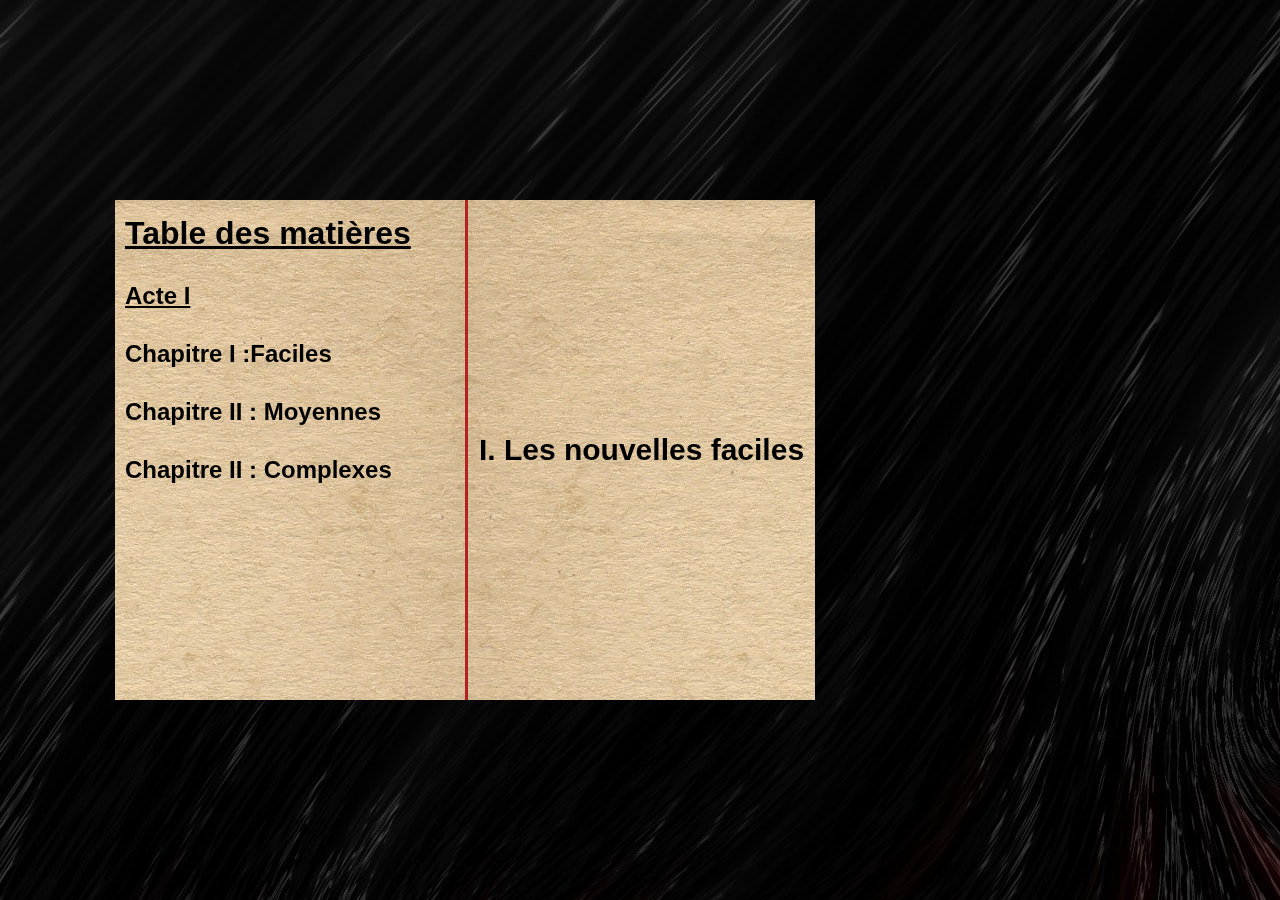
==== index.html @ 509893cd "novel1 fin" ====
<!DOCTYPE html>
<html lang="fr">

<head>
    <meta charset="UTF-8">
    <meta http-equiv="X-UA-Compatible" content="IE=edge">
    <meta name="viewport" content="width=device-width, initial-scale=1.0">
    <title>Les 100 Nouvelles à chutes</title>
    <link rel="stylesheet" href="./style.css">
    <link href="https://fonts.cdnfonts.com/css/adobe-caslon-pro" rel="stylesheet">
    <link href="https://fonts.cdnfonts.com/css/nt-fabulous" rel="stylesheet">
    <!-- jQuery -->
    <script src="https://code.jquery.com/jquery-3.4.1.min.js"></script>
    <script src="./main.js" defer></script>
    <script src="https://kit.fontawesome.com/b0f29e9bfe.js" crossorigin="anonymous"></script>
    <!-- jQuery Ripples JS -->
    <script src="https://cdnjs.cloudflare.com/ajax/libs/jquery.ripples/0.5.3/jquery.ripples.min.js"></script>
</head>

<body>
    <!--Button--->
    <button id="prev-btn">
        <i class="fa fa-arrow-circle-left"></i>
    </button>

    <!-- Book -->
    <div id="book" class="book">
        <!-- Paper 1 -->
        <div id="p1" class="paper flipped">
            <div class="front">
                <div id="f1" class="front-content">
                    <img src="couverture.png" alt="couverture">
                </div>
            </div>

            <div class="back">
                <div id="b1" class="back-content">
                    <pre>
                    <h1>Table des matières</h1>
                    <h2 style="text-decoration: underline;">Acte I</h2>
                    <h2>Chapitre I :Faciles</h2>
                    <h2>Chapitre II : Moyennes</h2>
                    <h2>Chapitre II : Complexes</h2>
                    </pre>
                </div>
            </div>
        </div>
        <!-- Paper 2 -->
        <div id="p2" class="paper">
            <div class="front">
                <div id="f2" class="front-content">
                    <h1> I. Les nouvelles faciles </h1>
                </div>
            </div>
            <div class="back">
                <div id="b2" class="back-content">
                    <h1>Nouvelle n°1</h1>
                    <img src="eugene.jpg" onClick="location.href='novel1.html'">
                </div>
            </div>
        </div>
        <!-- Paper 3 -->
        <div id="p3" class="paper">
            <div class="front">
                <div id="f3" class="front-content">
                    <h1>Front 3</h1>
                </div>
            </div>
            <div class="back">
                <div id="b3" class="back-content">
                    <img src="arrière.png">
                </div>
            </div>
        </div>
    </div>
    <!--Next Button-->
    <button id="next-btn">
        <i class="fa fa-arrow-circle-right"></i>
    </button>

</body>

</html>
---- style.css ----
* {
  margin: 0;
  padding: 0;
  box-sizing: border-box;
}

body {
  height: 100vh;
  display: flex;
  justify-content: center;
  align-items: center;
  font-family: sans-serif;
  background-image: url("bgf.jpg");
}

/* Book */
.book {
  position: relative;
  width: 350px;
  height: 500px;
  transition: transform 0.5s;
}
img {
  width: 350px;
  height: 500px;
}

.paper {
  position: absolute;
  width: 100%;
  height: 100%;
  top: 0;
  left: 0;
  perspective: 1500px;
}

.front,
.back {
  background-image : url('paper.jpg');
  position: absolute;
  width: 100%;
  height: 100%;
  top: 0;
  left: 0;
  transform-origin: left;
  transition: transform 0.5s;
}

.front {
  z-index: 1;
  backface-visibility: hidden;
  border-left: 3px solid firebrick;
}

.back {
  z-index: 0;
}

.front-content,
.back-content {
  width: 100%;
  height: 100%;
  display: flex;
  /*justify-content: center;
    align-items: center;*/
}
#p2 .front-content {
  justify-content: center;
  align-items: center;
}

.back-content {
  transform: rotateY(180deg);
}

/* Paper flip effect */
.flipped .front,
.flipped .back {
  transform: rotateY(-180deg);
}
#b1 h1:first-child {
  font-family: "Adobe Caslon Pro", sans-serif;
  text-decoration: underline;
  margin-left: 10px;
}
#b1 h2 {
  margin-left: 10px;
  font-family: "Adobe Caslon Pro", sans-serif;
}
#f2 h1 {
  font-size: 30px;
  font-family: "NT Fabulous", sans-serif;
}
#b2 h1{
    font-family: "Adobe Caslon Pro", sans-serif;
    margin-left: 10px;
    display:inline-flex;
    font-size: 22px;
}
#b2 img{
height: 300px;
width: 150px;
display: block;
margin: auto;
margin-right: 80px;
}

/* Controller Buttons */
button {
  border: none;
  background-color: transparent;
  cursor: pointer;
  margin: 10px;
  transition: transform 0.5s;
}

button:focus {
  outline: none;
}

button:hover i {
  color: whitesmoke;
}

i {
  font-size: 50px;
  color: firebrick;
}

/* Paper stack order */
#p1 {
  z-index: 3;
}

#p2 {
  z-index: 2;
}

#p3 {
  z-index: 1;
}
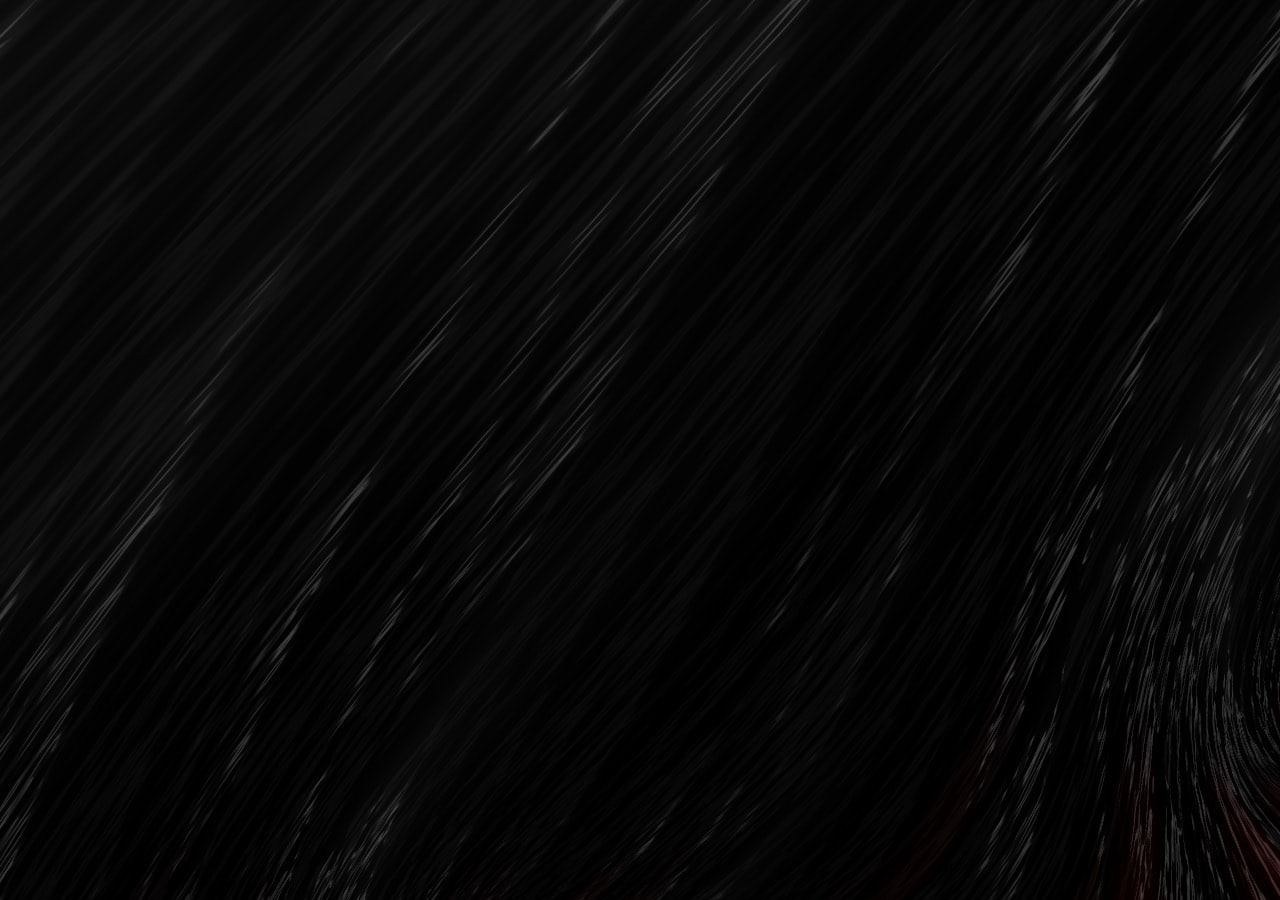
==== commit a2fe1cac: "fix 3.0" ====
--- a/index.html
+++ b/index.html
@@ -10,6 +10,8 @@
     <link href="https://fonts.cdnfonts.com/css/adobe-caslon-pro" rel="stylesheet">
     <link href="https://fonts.cdnfonts.com/css/nt-fabulous" rel="stylesheet">
     <!-- jQuery -->
+    <link rel="stylesheet" href="path/to/turnjs4/lib/turn.css">
+    <script src="path/to/turnjs4/lib/turn.min.js"></script>
     <script src="https://code.jquery.com/jquery-3.4.1.min.js"></script>
     <script src="./main.js" defer></script>
     <script src="https://kit.fontawesome.com/b0f29e9bfe.js" crossorigin="anonymous"></script>
@@ -17,7 +19,7 @@
     <script src="https://cdnjs.cloudflare.com/ajax/libs/jquery.ripples/0.5.3/jquery.ripples.min.js"></script>
 </head>
 
-<body>
+<body class="fire-transition">
     <!--Button--->
     <button id="prev-btn">
         <i class="fa fa-arrow-circle-left"></i>
@@ -53,9 +55,9 @@
                 </div>
             </div>
             <div class="back">
-                <div id="b2" class="back-content">
+                <div id="b2" class="back-content turn-page">
                     <h1>Nouvelle n°1</h1>
-                    <img src="eugene.jpg" onClick="location.href='novel1.html'">
+                    <img class="fire-whirl" src="eugene.jpg" onClick="location.href='novel1.html'">
                 </div>
             </div>
         </div>
@@ -63,7 +65,8 @@
         <div id="p3" class="paper">
             <div class="front">
                 <div id="f3" class="front-content">
-                    <h1>Front 3</h1>
+                    <h1>Nouvelle n°2</h1>
+                    <img src="sunday.jpg">
                 </div>
             </div>
             <div class="back">
--- a/style.css
+++ b/style.css
@@ -5,6 +5,7 @@
 }
 
 body {
+  transition: opacity 0.5s ease-in-out;
   height: 100vh;
   display: flex;
   justify-content: center;
@@ -36,7 +37,7 @@
 
 .front,
 .back {
-  background-image : url('paper.jpg');
+  background-image: url("paper.jpg");
   position: absolute;
   width: 100%;
   height: 100%;
@@ -91,18 +92,65 @@
   font-size: 30px;
   font-family: "NT Fabulous", sans-serif;
 }
-#b2 h1{
-    font-family: "Adobe Caslon Pro", sans-serif;
-    margin-left: 10px;
-    display:inline-flex;
-    font-size: 22px;
+#b2 h1 {
+  font-family: "Adobe Caslon Pro", sans-serif;
+  margin-left: 10px;
+  display: inline-flex;
+  font-size: 22px;
 }
-#b2 img{
-height: 300px;
-width: 150px;
-display: block;
-margin: auto;
-margin-right: 80px;
+#f3 h1 {
+  font-family: "Adobe Caslon Pro", sans-serif;
+  margin-left: 10px;
+  display: inline-flex;
+  font-size: 22px;
+}
+#b2 img {
+  height: 300px;
+  width: 150px;
+  display: block;
+  margin: auto;
+  margin-right: 80px;
+}
+@keyframes whirlwind {
+  0% {
+    transform: scale(0.2) rotate(0deg);
+    opacity: 1;
+  }
+  50% {
+    transform: scale(1) rotate(720deg);
+    opacity: 0.5;
+  }
+  100% {
+    transform: scale(0.2) rotate(1440deg);
+    opacity: 0;
+  }
+}
+.fire-transition {
+  opacity: 0;
+  animation-name: fire;
+  animation-duration: 10s;
+  animation-fill-mode: forwards;
+}
+
+@keyframes fire {
+  0% {
+      opacity: 0;
+      transform: scale(0.1);
+      filter: blur(100px);
+  }
+  100% {
+      opacity: 1;
+      transform: scale(1);
+      filter: blur(0);
+  }
+}
+
+#f3 img {
+  height: 300px;
+  width: 150px;
+  display: block;
+  margin: auto;
+  margin-right: 80px;
 }
 
 /* Controller Buttons */
